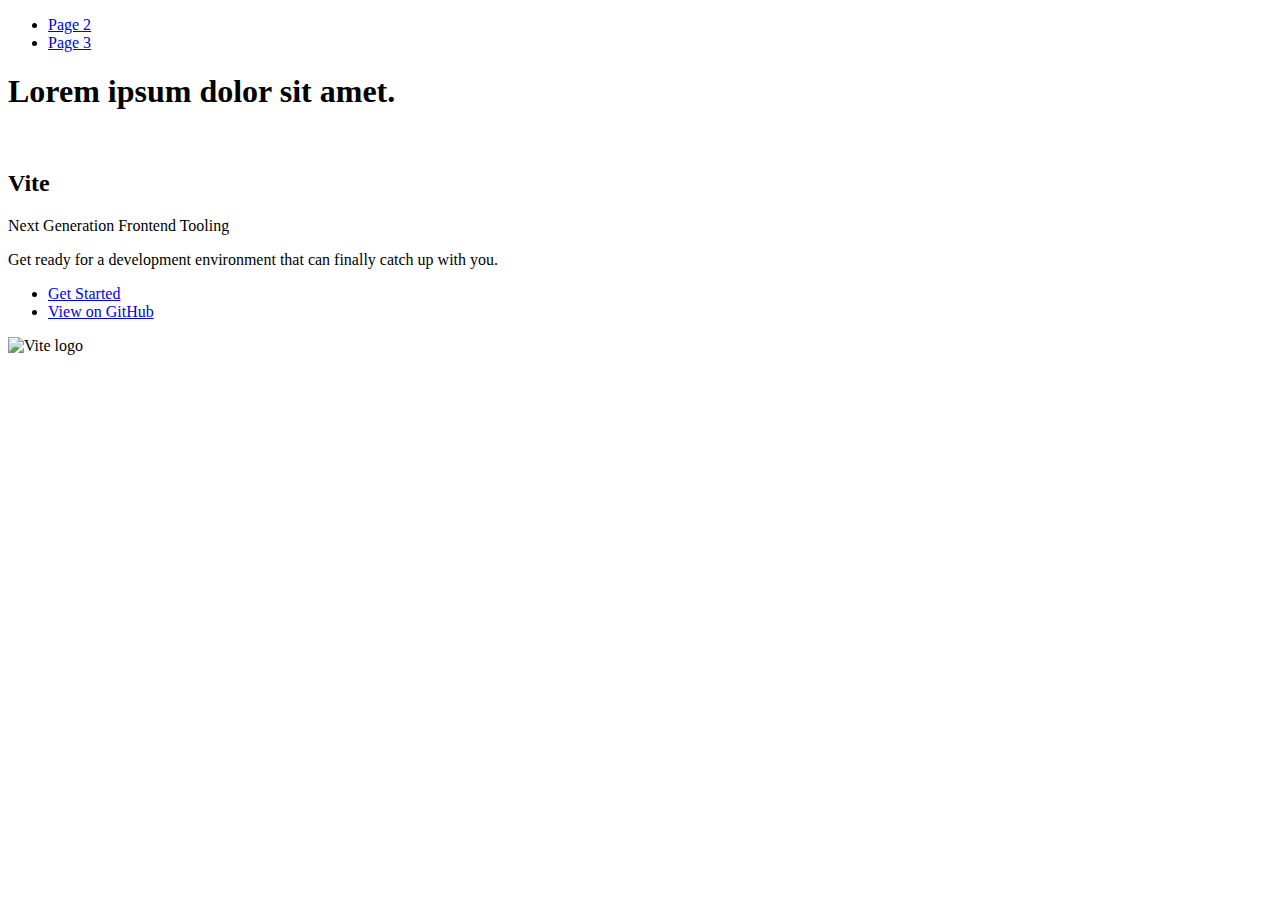
==== index.html @ 1dc7dce2 "Deploying to gh-pages from @ boben195/goit-js-hw-11@8dc64fc049905934d9c12fca5ba23baca9335326 🚀" ====
<!DOCTYPE html>
<html lang="en">
  <head>
    <meta charset="UTF-8" />
    <link rel="icon" type="image/svg+xml" href="/vanilla-app-template/favicon.svg" />
    <meta name="viewport" content="width=device-width, initial-scale=1.0" />
    <title>Vanilla App Template</title>
    
    <script type="module" crossorigin src="/vanilla-app-template/commonHelpers.js"></script>
    <link rel="stylesheet" href="/vanilla-app-template/assets/index-10c40100.css">
  </head>
  <body>
    <header class="header">
  <nav class="nav">
    <ul class="nav-list">
      <li class="nav-item">
        <a href="./page-2.html" class="nav-link">Page 2</a>
      </li>

      <li class="nav-item">
        <a href="./page-3.html" class="nav-link">Page 3</a>
      </li>
    </ul>
  </nav>
</header>


    <section>
      <h1>Lorem ipsum dolor sit amet.</h1>
      <!-- Path to images as from index.html file -->
      <img src="/vanilla-app-template/assets/javascript-8dac5379.svg" alt="" />
    </section>

    <!-- Loads the specified .html file -->
    <section class="vite-promo">
  <div class="container">
    <div class="wrapper">
      <h2 class="title">
        <span class="gradient">Vite</span>
      </h2>
      <p class="text">Next Generation Frontend Tooling</p>
      <p class="tagline">
        Get ready for a development environment that can finally catch up with
        you.
      </p>

      <ul class="actions">
        <li class="action">
          <a
            class="link"
            href="https://vitejs.dev/guide/"
            target="_blank"
            rel="noopener noreferrer"
            >Get Started</a
          >
        </li>
        <li class="action">
          <a
            class="link"
            href="https://github.com/vitejs/vite"
            target="_blank"
            rel="noopener noreferrer"
            >View on GitHub</a
          >
        </li>
      </ul>
    </div>

    <div class="thumb">
      <!-- Path to images as from index.html file -->
      <img
        class="pic"
        src="/vanilla-app-template/assets/vite-logo-51249ca9.png"
        alt="Vite logo"
        width="640"
        height="640"
      />
    </div>
  </div>
</section>


    
  </body>
</html>
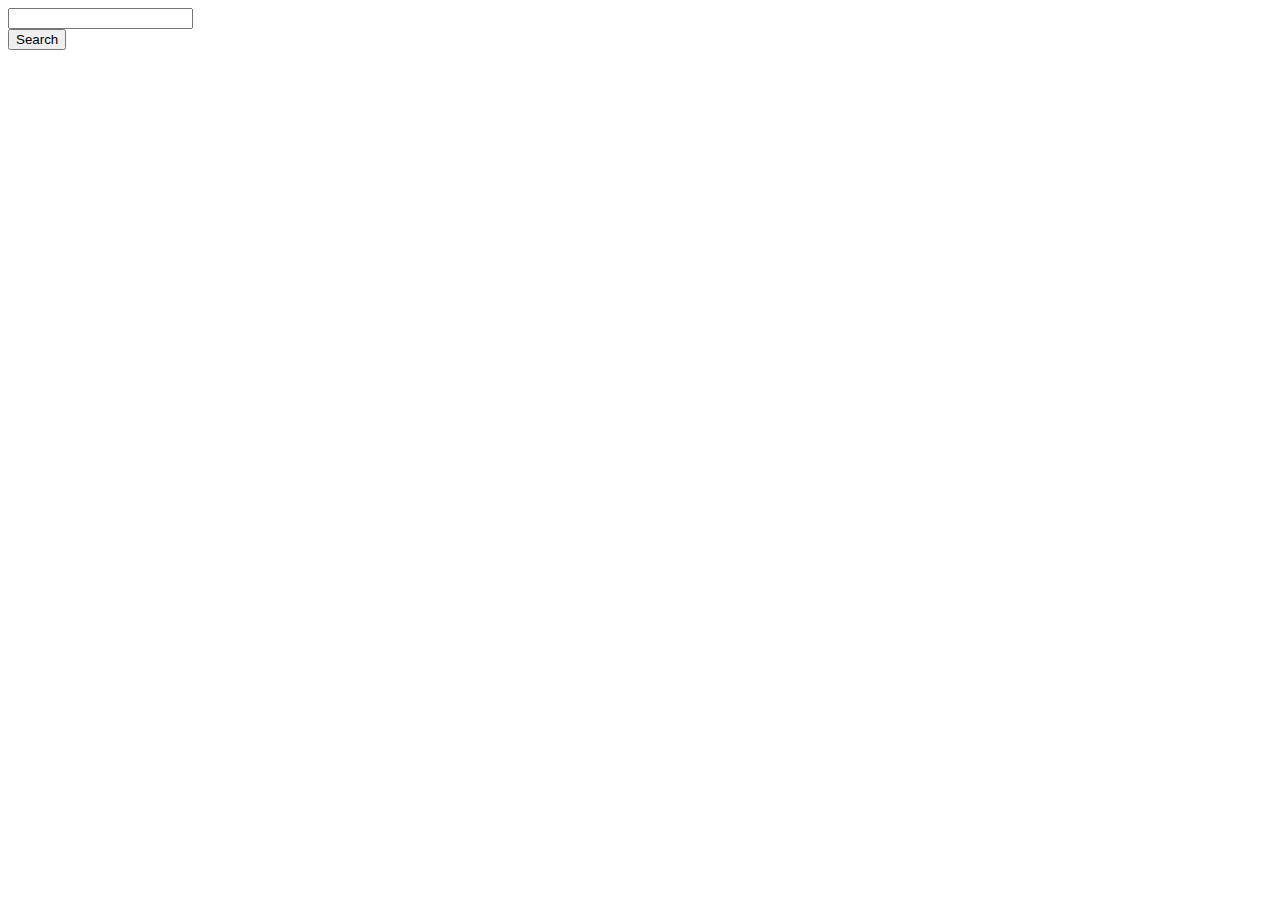
==== commit 604b45e3: "Deploying to gh-pages from @ boben195/goit-js-hw-11@09cb25318cd20ca40f7488f25d7f0faead263c18 🚀" ====
--- a/index.html
+++ b/index.html
@@ -2,83 +2,24 @@
 <html lang="en">
   <head>
     <meta charset="UTF-8" />
-    <link rel="icon" type="image/svg+xml" href="/vanilla-app-template/favicon.svg" />
     <meta name="viewport" content="width=device-width, initial-scale=1.0" />
-    <title>Vanilla App Template</title>
+    <title>Home work 11</title>
     
-    <script type="module" crossorigin src="/vanilla-app-template/commonHelpers.js"></script>
-    <link rel="stylesheet" href="/vanilla-app-template/assets/index-10c40100.css">
+    <script type="module" crossorigin src="/goit-js-hw-11/commonHelpers.js"></script>
+    <link rel="modulepreload" crossorigin href="/goit-js-hw-11/assets/vendor-f070e68e.js">
+    <link rel="stylesheet" href="/goit-js-hw-11/assets/vendor-e5212ee8.css">
+    <link rel="stylesheet" href="/goit-js-hw-11/assets/index-0e3435fa.css">
   </head>
   <body>
-    <header class="header">
-  <nav class="nav">
-    <ul class="nav-list">
-      <li class="nav-item">
-        <a href="./page-2.html" class="nav-link">Page 2</a>
-      </li>
+    <form class="foto-form">
+      <div class="form-div">
+        <input type="text" class="form-input" name="query" />
+      </div>
 
-      <li class="nav-item">
-        <a href="./page-3.html" class="nav-link">Page 3</a>
-      </li>
-    </ul>
-  </nav>
-</header>
+      <button type="submit" class="btn">Search</button>
+    </form>
 
-
-    <section>
-      <h1>Lorem ipsum dolor sit amet.</h1>
-      <!-- Path to images as from index.html file -->
-      <img src="/vanilla-app-template/assets/javascript-8dac5379.svg" alt="" />
-    </section>
-
-    <!-- Loads the specified .html file -->
-    <section class="vite-promo">
-  <div class="container">
-    <div class="wrapper">
-      <h2 class="title">
-        <span class="gradient">Vite</span>
-      </h2>
-      <p class="text">Next Generation Frontend Tooling</p>
-      <p class="tagline">
-        Get ready for a development environment that can finally catch up with
-        you.
-      </p>
-
-      <ul class="actions">
-        <li class="action">
-          <a
-            class="link"
-            href="https://vitejs.dev/guide/"
-            target="_blank"
-            rel="noopener noreferrer"
-            >Get Started</a
-          >
-        </li>
-        <li class="action">
-          <a
-            class="link"
-            href="https://github.com/vitejs/vite"
-            target="_blank"
-            rel="noopener noreferrer"
-            >View on GitHub</a
-          >
-        </li>
-      </ul>
-    </div>
-
-    <div class="thumb">
-      <!-- Path to images as from index.html file -->
-      <img
-        class="pic"
-        src="/vanilla-app-template/assets/vite-logo-51249ca9.png"
-        alt="Vite logo"
-        width="640"
-        height="640"
-      />
-    </div>
-  </div>
-</section>
-
+    <div class="foto-container"></div>
 
     
   </body>
